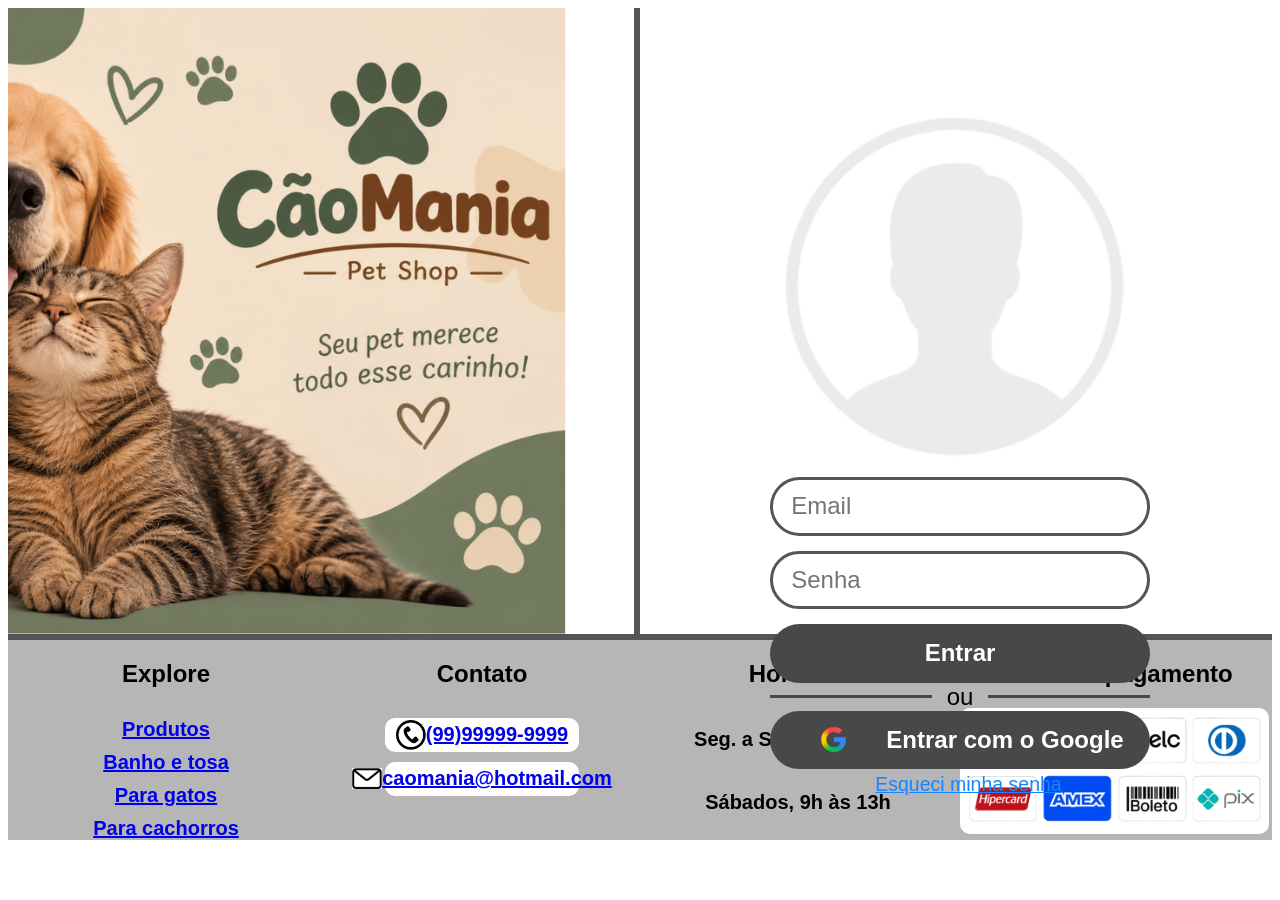
==== PaginaLogin/index.html @ 5df41997 "Pagina Login Finalizada" ====
<!DOCTYPE html>
<html lang="pt-br">

<head>
    <meta charset="UTF-8">
    <meta name="viewport" content="width=device-width, initial-scale=1.0">
    <link rel="stylesheet" href="style.css">
    <title>Login</title>
</head>

<body>
    <main>
        <section class="area-esquerda">
            <!--
           <img src="LogoPetshop.png" alt="logo petshop" class="logo">
            -->
            
            <img src="ImagemDestaque.png" alt="Imagem destaque" class="imagem-destaque">
        </section>
        <section class="area-direita">
            <form class="area-login">
                <img src="ImagemUser.png" alt="">
                <input type="email" name="email" placeholder="Email" required>

                <input type="password" name="senha" placeholder="Senha" required>

                <button type="submit" id="login">Entrar</button>

                <div class="separador">
                    <hr>
                    <span>ou</span>
                    <hr>
                </div>

                <button type="button" class="botao-google">
                    <img src="LogoGoogle.png" alt="" style="max-width: 100px; height: auto;">
                    Entrar com o Google
                </button>

                <a href="#">Esqueci minha senha</a>
            </form>
        </section>

    </main>
    <footer>
        <section class="explore">
            <h2>Explore</h2>
            <a href="#">Produtos</a>
            <a href="#">Banho e tosa</a>
            <a href="#">Para gatos</a>
            <a href="#">Para cachorros</a>
        </section>
        <section class="contato">
            <h2>Contato</h2>
            <a href="#">
                <img src="IconeTelefone.png" alt="IconeTelefone">
                (99)99999-9999
            </a>
            <a href="#">
                <img src="IconeEmail.png" alt="IconeEmail">
                caomania@hotmail.com
            </a>
        </section>
        <section class="horarios">
            <h2>Horários</h2>
            <p>Seg. a Sex., 9h às 18h</p>
            <p>Sábados, 9h às 13h</p>
        </section>
        <section class="meio-pagamento">
            <h2>Meios de pagamento</h2>
            <img src="MeiosPagamento.png" alt="meios de pagamento">
        </section>
    </footer>
</body>

</html>
---- PaginaLogin/style.css ----
body{
    font-family: Arial, sans-serif;
}

.area-direita{
    zoom: 1.5;
    width: 50%;
    display: flex;
    flex-direction: column;
    align-items: center;
    justify-content: center;
    gap: 7px;
    padding: 20px;
    box-sizing: border-box;
    position: absolute;
    right: 0%;
    top: 8%;
}

.area-login input {
    width: 253px;
    height: 39px;
    padding: 8px 12px;
    border: 2px solid #555555;
    border-radius: 25px;
    font-size: 16px;
    box-sizing: border-box;
    display: flex;
    align-self: auto;
    margin-bottom: 10px;
}

.area-login button {
    width: 253px;
    height: 39px;
    background-color: #484848;
    color: #FFFFFF;
    border: none;
    border-radius: 25px;
    font-size: 16px;
    font-weight: bold;
    cursor: pointer;
}

.separador {
    width: 253px;
    display: flex;
    align-items: center;
    gap: 10px;
}

.separador hr {
    flex: 1;
    border: none;
    border-top: 2px solid #484848;
}

.botao-google {
    display: flex;
    align-items: center;
    justify-content: center;
    gap: 10px;
}

.botao-google img {
    width: 50px;
    height: 100%;
    object-fit: contain;
}

.area-direita a {
    color: #1685FF;
    font-size: 13px;
    text-decoration: underline;
    margin-top: 10px;
    text-align: center;
    margin-left: 70px;
}

.area-esquerda {
    zoom: 3;
    width: 50%;
    display: flex;
    flex-direction: column;
    border-right: 2px solid #555555;
    box-sizing: border-box;
}

.imagem-destaque {
    width: 100%;
    object-fit: cover;
    aspect-ratio: 1/1;
    object-position: -75px;
}

footer {
    width: 100%;
    height: auto;
    background-color:#b6b6b6;
    border-top: 6px solid #555555;
    display: flex;
}
.explore{
    width: 25%;
    height: 100%;
    display: flex;
    flex-direction: column;
    gap: 10px;
    align-items: center;
    a{
        font-size: 20px;
        font-weight: bold;
        text-align: center;
    }
    h2{
        text-align: center;
    }
}

.contato{
    width: 25%;
    height: 100%;
    display: flex;
    flex-direction: column;
    gap: 10px;
    align-items: center;
    a{
        justify-content: center;
        display: flex;
        align-items: center;
        font-size: 20px;
        font-weight: bold;
        text-align: center;
        background-color: #FFFFFF;
        width: 60%;
        height: 30px;
        border: 2px solid #FFFFFF;
        border-radius: 10px;
    }
    h2{
        text-align: center;
    }
    a img {
        width: 30px;
        height: 100%;
        object-fit: contain;
    }
}

.horarios{
    width: 25%;
    height: 100%;
    display: flex;
    flex-direction: column;
    align-items: center;
    p{
        font-size: 20px;
        font-weight: bold;
        text-align: center;
    }
    h2{
        text-align: center;
    }
}

.meio-pagamento{
    width: 25%;
    height: 100%;
    display: flex;
    flex-direction: column;
    align-items: center;
    img{
        zoom: .2;
        align-self: center;
        background-color: #FFFFFF;
        border: 30px solid #FFFFFF;
        border-radius: 50px;
    }
    h2{
        text-align: center;
    }
}
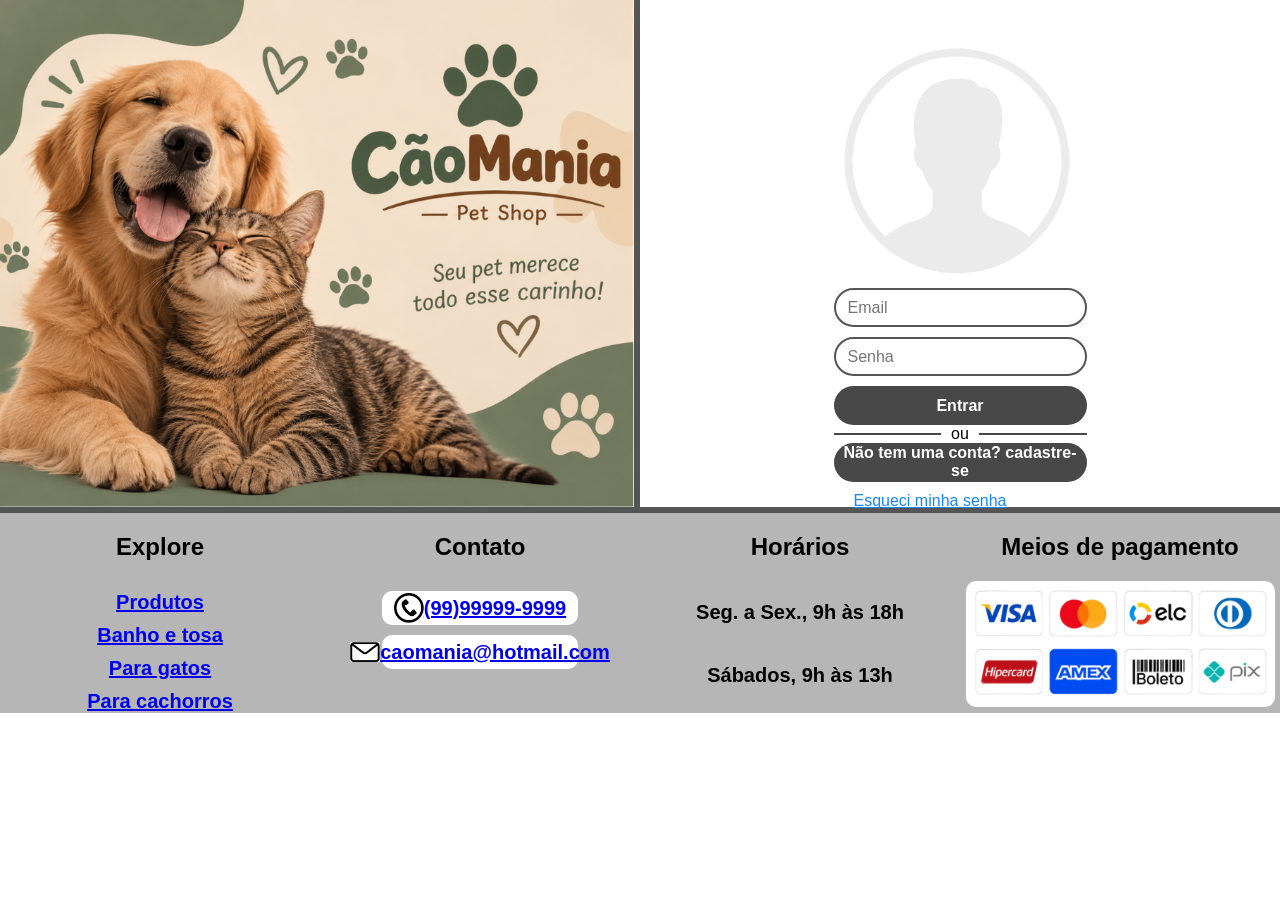
==== commit 79e7e834: "atualização pagina login" ====
--- a/PaginaLogin/index.html
+++ b/PaginaLogin/index.html
@@ -32,9 +32,8 @@
                     <hr>
                 </div>
 
-                <button type="button" class="botao-google">
-                    <img src="LogoGoogle.png" alt="" style="max-width: 100px; height: auto;">
-                    Entrar com o Google
+                <button type="button" class="botao-cadastro">
+                    Não tem uma conta? cadastre-se
                 </button>
 
                 <a href="#">Esqueci minha senha</a>
--- a/PaginaLogin/style.css
+++ b/PaginaLogin/style.css
@@ -1,9 +1,9 @@
 body{
     font-family: Arial, sans-serif;
+    margin: 0vh;
 }
 
 .area-direita{
-    zoom: 1.5;
     width: 50%;
     display: flex;
     flex-direction: column;
@@ -14,7 +14,7 @@
     box-sizing: border-box;
     position: absolute;
     right: 0%;
-    top: 8%;
+    top: 2%;
 }
 
 .area-login input {
@@ -55,42 +55,35 @@
     border-top: 2px solid #484848;
 }
 
-.botao-google {
+.botao-cadastro {
     display: flex;
-    align-items: center;
-    justify-content: center;
     gap: 10px;
-}
-
-.botao-google img {
-    width: 50px;
-    height: 100%;
-    object-fit: contain;
+    font-size: 0.5rem;
 }
 
 .area-direita a {
     color: #1685FF;
-    font-size: 13px;
+    font-size: 1rem;
     text-decoration: underline;
     margin-top: 10px;
     text-align: center;
-    margin-left: 70px;
+    display: flex;
+    padding-left: 20px;
+    width: 100%;
 }
 
 .area-esquerda {
-    zoom: 3;
     width: 50%;
     display: flex;
     flex-direction: column;
-    border-right: 2px solid #555555;
+    border-right: 6px solid #555555;
     box-sizing: border-box;
 }
 
 .imagem-destaque {
+    display: flex;
     width: 100%;
-    object-fit: cover;
-    aspect-ratio: 1/1;
-    object-position: -75px;
+    height: 100%;
 }
 
 footer {
